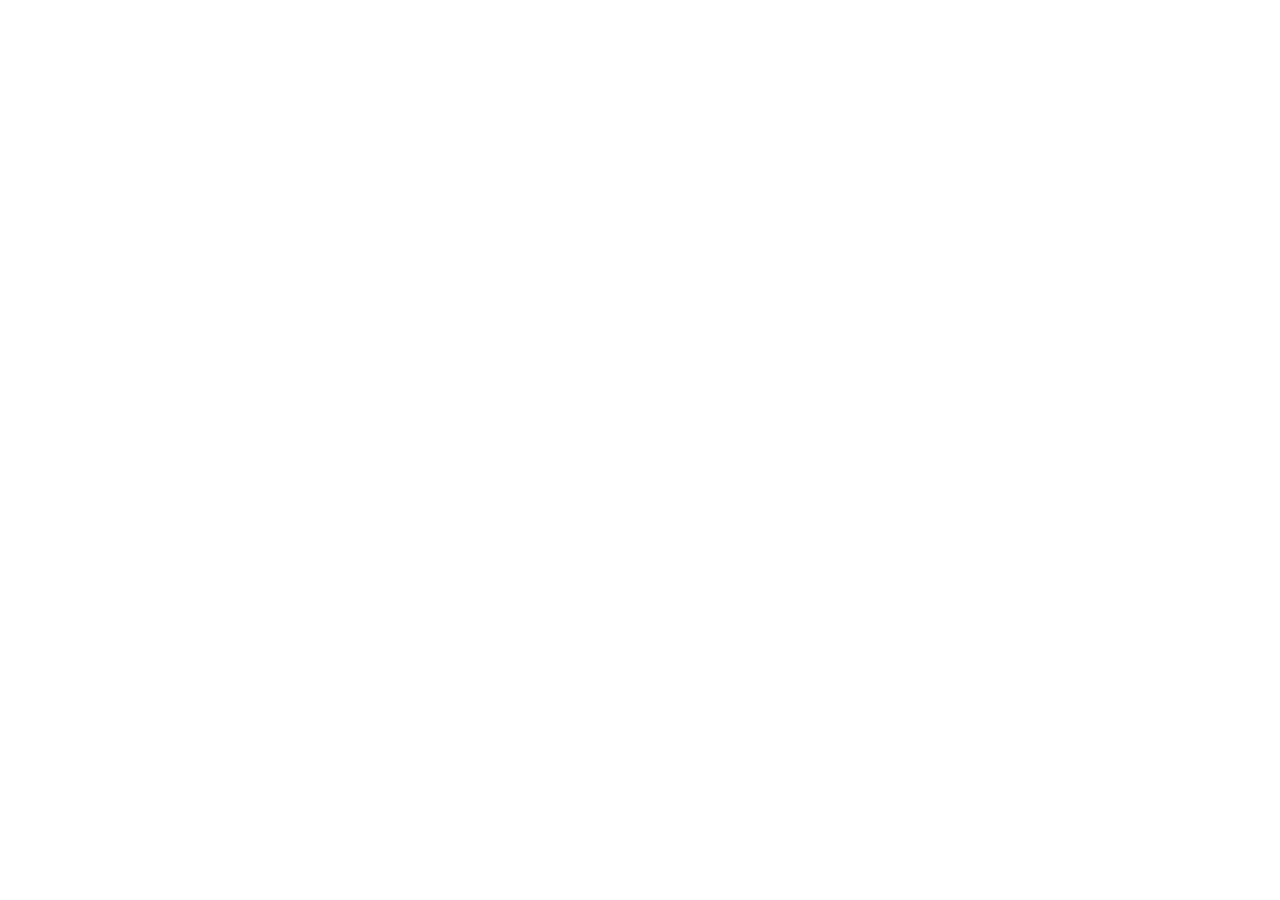
==== index.html @ 75ce2105 "test" ====
<!DOCTYPE html>
<html lang="fr">
<head>
    <meta charset="UTF-8">
    <meta name="viewport" content="width=device-width, initial-scale=1.0">
    <title>Document</title>
</head>
<body>
    
</body>
</html>
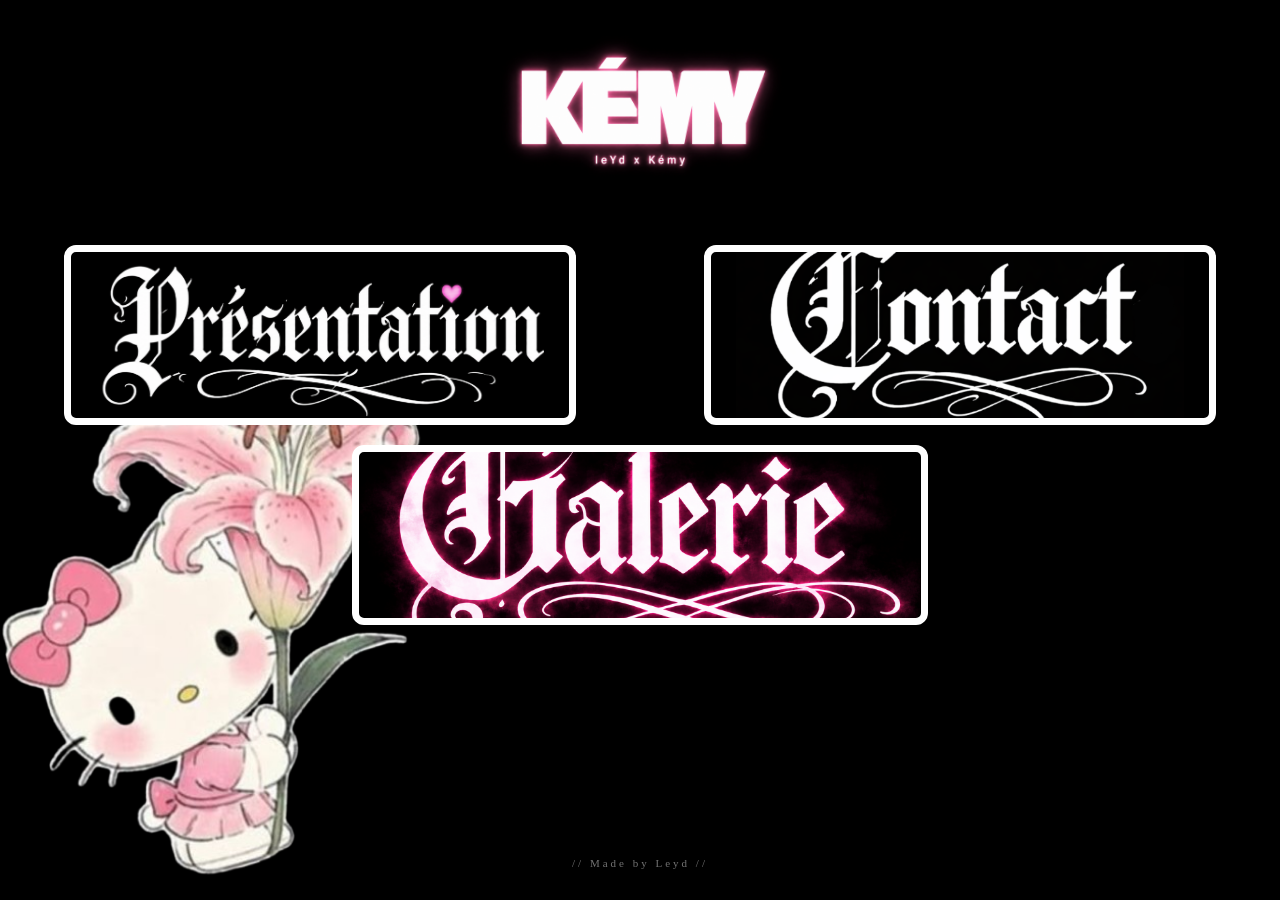
==== commit c1d0260e: "béta, index" ====
--- a/index.html
+++ b/index.html
@@ -1,11 +1,39 @@
 <!DOCTYPE html>
 <html lang="fr">
 <head>
+    <link rel="stylesheet" href="style.css">
     <meta charset="UTF-8">
     <meta name="viewport" content="width=device-width, initial-scale=1.0">
-    <title>Document</title>
+    <link rel="icon" type="image/png" href="logo/iconmcs.png">
+    <title>mcs_9000</title>
 </head>
+
 <body>
-    
+<div class="background"></div>
+<div class="content">
+
+  <img id="logo" src="logo/kemy logo.png" alt="logo">
+
+<button class="btn" id="boutonpage1" onclick="location='index.html'"></button>
+<button class="btn" id="boutonpage2" onclick="location='index.html'"></button>
+<button class="btn" id="boutonpage3" onclick="location='index.html'"></button>
+
+</div>
+
+    <p class="signature">// Made by Leyd //</p>
+
+<script>
+console.log(`
+██╗     ███████╗██╗   ██╗██████╗ 
+██║     ██╔════╝╚██╗ ██╔╝██╔══██╗
+██║     █████╗   ╚████╔╝ ██║  ██║
+██║     ██╔══╝    ╚██╔╝  ██║  ██║
+███████╗███████╗   ██║   ██████╔╝
+╚══════╝╚══════╝   ╚═╝   ╚═════╝ 
+
+Site développé par Leyd
+`);
+</script>
+
 </body>
 </html>
--- a/style.css
+++ b/style.css
@@ -0,0 +1,150 @@
+html, body{
+    height: 100%;
+    margin: 0;
+    padding: 0;
+}
+
+.background{
+    position: fixed;
+    top: 0;
+    left: 0;
+    width: 100%;
+    height: 100%;
+    
+    background-image: url("logo/image-removebg-preview.png");
+    background-size: 36vw;
+    background-position: bottom left;
+    background-repeat: no-repeat;
+
+    z-index: -1;
+}
+
+body{
+    background-color: black;
+    display: flex;
+    flex-direction: column;
+    min-height: 100vh;
+}
+
+#logo {
+    width: auto;
+    height: 25vh; 
+    margin: 0 auto;   
+    text-align: center;
+    display: block;    
+}
+
+#boutonpage1
+{
+  width: 40vw;
+ height: 20vh;
+  font-size: 1.5em;
+  font-weight: bold;
+  margin: 20px 5vw;
+  color: #ffffff;
+  border: 7px solid #ffffff;
+  border-radius: 12px;
+  padding: 12px 10px;
+  display: inline-block;
+  background-image: url("logo/logo presentation.png");
+    background-size: 35vw;
+    background-position: center;
+    background-repeat: no-repeat;
+    background-color: black;
+}
+
+.btn{
+    transition: 0.3s;
+}
+
+.btn:hover{
+    transform: scale(1.08);
+    box-shadow: 0 0 15px rgba(0,0,0,0.3);
+}
+
+.btn:active{
+    transform: scale(0.85);
+}
+
+#boutonpage2
+{
+  width: 40vw;
+ height: 20vh;
+  font-size: 1.5em;
+  font-weight: bold;
+  margin: 20px 5vw;
+  color: #ffffff;
+  border: 7px solid #ffffff;
+  border-radius: 12px;
+  padding: 12px 10px;
+  display: inline-block;
+  background-image: url("logo/contact.png");
+    background-size: 35vw;
+    background-position: center;
+    background-repeat: no-repeat;
+    background-color: black;
+  float: right;
+}
+
+#boutonpage3
+{
+  width: 45vw;
+ height: 20vh;
+  font-size: 1.5em;
+  font-weight: bold;
+  margin: 20px auto;
+  margin-top: 0px;
+  color: #ffffff;
+  border: 7px solid #ffffff;
+  border-radius: 12px;
+  padding: 12px 10px;
+  display: block;
+  background-image: url("logo/galerierose.png");
+    background-size: 45vw;
+    background-position: center;
+    background-repeat: no-repeat;
+    background-color: black;
+        animation: neon 3s infinite;
+  clear: both;
+}
+
+@keyframes neon {
+    0%, 100% {
+        box-shadow : 
+    0 0 10px rgba(206, 0, 195, 0.9),
+    0 0 20px rgba(195, 0, 221, 0.7),
+    0 0 30px rgba(139, 0, 139, 0.5),
+    0 0 40px rgba(0, 40, 0, 0.3);
+    }
+    50% {
+        box-shadow : 
+    0 0 20px rgb(255, 0, 157),
+    0 0 30px rgba(155, 0, 175, 0.8),
+    0 0 40px rgba(107, 0, 121, 0.6),
+    0 0 50px rgba(0, 60, 0, 0.4);
+    }
+}
+
+.signature{
+    text-align:center;
+    margin-top:10px;
+    font-size:11px;
+    opacity:0.45;
+    letter-spacing:3px;
+    transition:0.35s;
+    color:white;
+    position: fixed;
+    left: 50%;
+    bottom: 20px;
+    transform: translateX(-50%);
+}
+
+.signature:hover{
+    opacity:0.9;
+    letter-spacing:5px;
+    font-size:12px;
+}
+
+.content{
+    flex: 1;
+}
